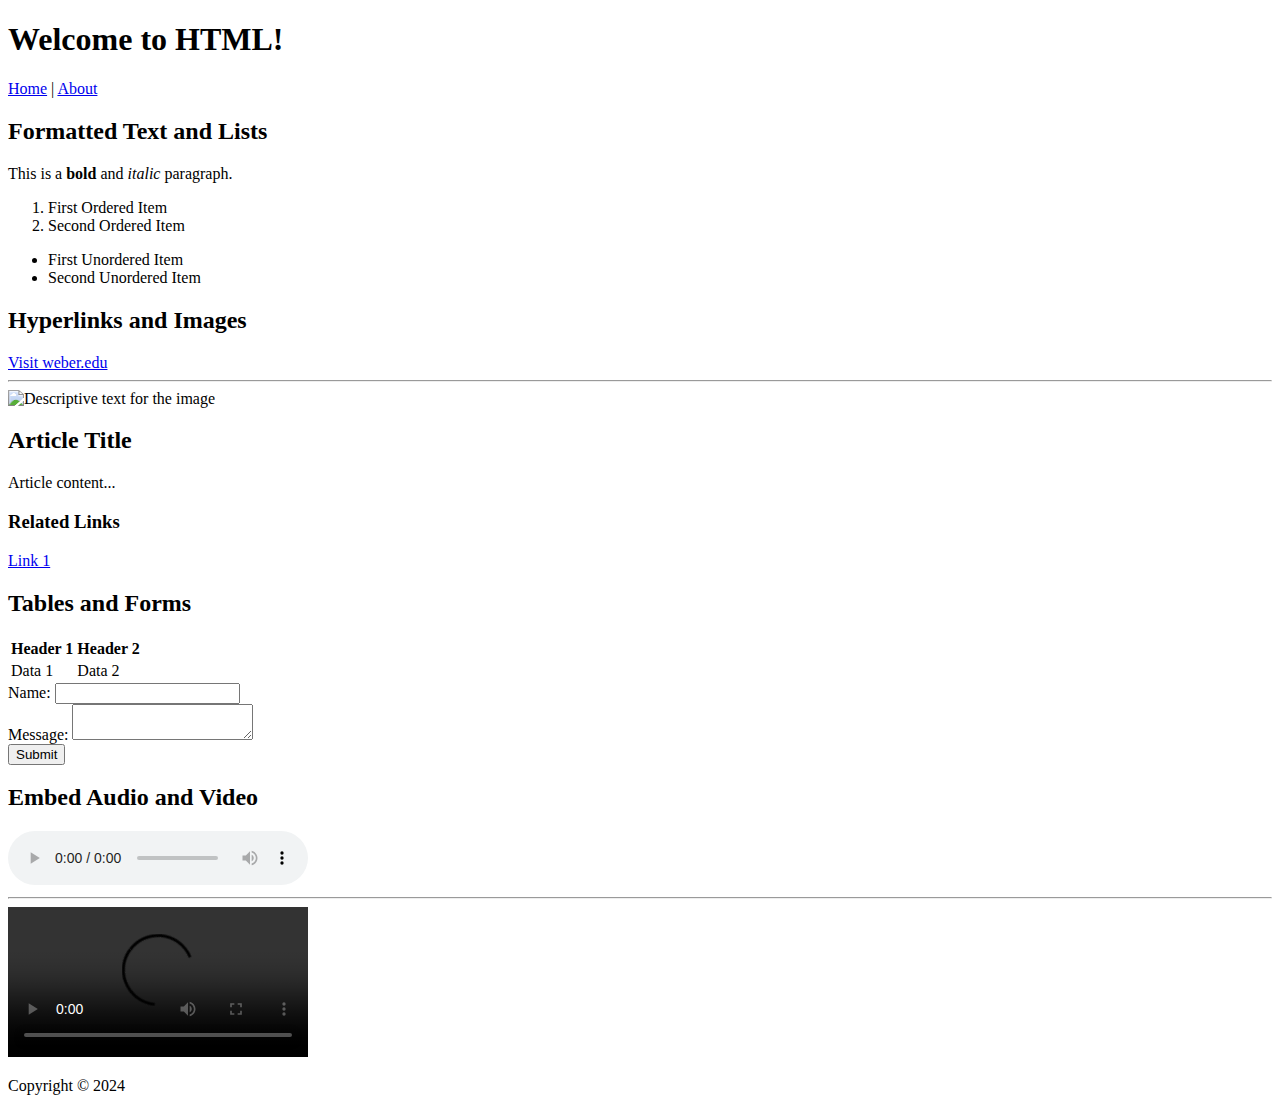
==== assignments/01/index.html @ ed7d11b5 "Initial commit" ====
<!DOCTYPE html>
<html lang="en">

<head>
    <meta charset="UTF-8">
    <meta name="viewport" content="width=device-width, initial-scale=1.0">
    <title>My page</title>
</head>

<body>

    <header>
        <h1>Welcome to HTML!</h1>
    </header>

    <nav>
        <a href="#">Home</a> | <a href="#">About</a>
    </nav>

    <main>
        <section>
            <h2>Formatted Text and Lists</h2>
            <p>This is a <strong>bold</strong> and <em>italic</em> paragraph.</p>
            <ol>
                <li>First Ordered Item</li>
                <li>Second Ordered Item</li>
            </ol>
            <ul>
                <li>First Unordered Item</li>
                <li>Second Unordered Item</li>
            </ul>
        </section>

        <section>
            <h2>Hyperlinks and Images</h2>
            <a href="https://weber.edu">Visit weber.edu</a>
            <hr>
            <img width="320" src="https://source.unsplash.com/random/900x700/?fruit"
                alt="Descriptive text for the image">
        </section>

        <section>
            <article>
                <h2>Article Title</h2>
                <p>Article content...</p>
            </article>
            <aside>
                <h3>Related Links</h3>
                <a href="#">Link 1</a>
            </aside>
        </section>

        <section>
            <h2>Tables and Forms</h2>
            <table>
                <tr>
                    <th>Header 1</th>
                    <th>Header 2</th>
                </tr>
                <tr>
                    <td>Data 1</td>
                    <td>Data 2</td>
                </tr>
            </table>

            <form>
                <label for="name">Name:</label>
                <input type="text" id="name" name="name"><br>
                <label for="message">Message:</label>
                <textarea id="message" name="message"></textarea><br>
                <button type="submit">Submit</button>
            </form>
        </section>
        <section>
            <h2>Embed Audio and Video</h2>
            <audio controls>
                <source src="https://www.w3schools.com/html/horse.mp3" type="audio/mpeg">
                Your browser does not support the audio element.
            </audio>
            <hr>
            <video controls>
                <source src="http://commondatastorage.googleapis.com/gtv-videos-bucket/sample/BigBuckBunny.mp4"
                    type="video/mp4">
                Your browser does not support the video tag.
            </video>
        </section>
    </main>

    <footer>
        <p>Copyright © 2024</p>
    </footer>

</body>

</html>
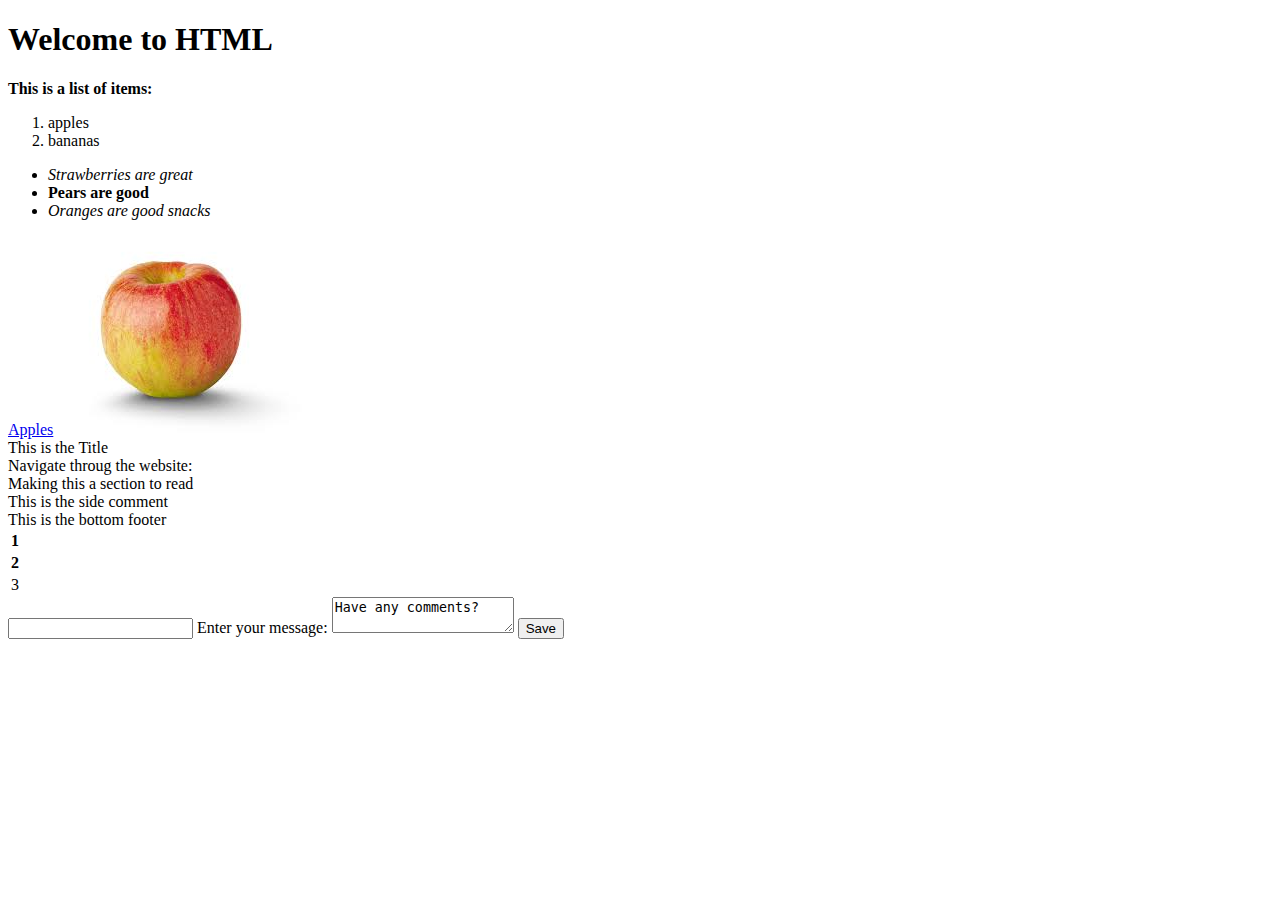
==== commit 686cdf0e: "updated index.html" ====
--- a/assignments/01/index.html
+++ b/assignments/01/index.html
@@ -1,95 +1,57 @@
 <!DOCTYPE html>
 <html lang="en">
+  <head>
+    <meta charset="UTF-8" />
+    <meta name="viewport" content="width=device-width, initial-scale=1.0" />
+    <title>Document</title>
+  </head>
+  <body>
+    <h1>Welcome to HTML</h1>
+    <b>This is a list of items:</b>
+    <ol>
+      <li>apples</li>
+      <li>bananas</li>
+    </ol>
+    <ul>
+      <li><i>Strawberries are great</i></li>
+      <li><strong>Pears are good</strong></li>
+      <li><em>Oranges are good snacks</em></li>
+    </ul>
 
-<head>
-    <meta charset="UTF-8">
-    <meta name="viewport" content="width=device-width, initial-scale=1.0">
-    <title>My page</title>
-</head>
-
-<body>
+    <a href="https://www.apple.com/">Apples</a>
+    <img
+      src="[data-uri]"
+      alt=""
+    />
 
     <header>
-        <h1>Welcome to HTML!</h1>
+      <main>This is the Title</main>
+      <nav>Navigate throug the website:</nav>
     </header>
+    <article>
+      <section>Making this a section to read</section>
+      <aside>This is the side comment</aside>
+    </article>
+    <footer>This is the bottom footer</footer>
 
-    <nav>
-        <a href="#">Home</a> | <a href="#">About</a>
-    </nav>
-
-    <main>
-        <section>
-            <h2>Formatted Text and Lists</h2>
-            <p>This is a <strong>bold</strong> and <em>italic</em> paragraph.</p>
-            <ol>
-                <li>First Ordered Item</li>
-                <li>Second Ordered Item</li>
-            </ol>
-            <ul>
-                <li>First Unordered Item</li>
-                <li>Second Unordered Item</li>
-            </ul>
-        </section>
-
-        <section>
-            <h2>Hyperlinks and Images</h2>
-            <a href="https://weber.edu">Visit weber.edu</a>
-            <hr>
-            <img width="320" src="https://source.unsplash.com/random/900x700/?fruit"
-                alt="Descriptive text for the image">
-        </section>
-
-        <section>
-            <article>
-                <h2>Article Title</h2>
-                <p>Article content...</p>
-            </article>
-            <aside>
-                <h3>Related Links</h3>
-                <a href="#">Link 1</a>
-            </aside>
-        </section>
-
-        <section>
-            <h2>Tables and Forms</h2>
-            <table>
-                <tr>
-                    <th>Header 1</th>
-                    <th>Header 2</th>
-                </tr>
-                <tr>
-                    <td>Data 1</td>
-                    <td>Data 2</td>
-                </tr>
-            </table>
-
-            <form>
-                <label for="name">Name:</label>
-                <input type="text" id="name" name="name"><br>
-                <label for="message">Message:</label>
-                <textarea id="message" name="message"></textarea><br>
-                <button type="submit">Submit</button>
-            </form>
-        </section>
-        <section>
-            <h2>Embed Audio and Video</h2>
-            <audio controls>
-                <source src="https://www.w3schools.com/html/horse.mp3" type="audio/mpeg">
-                Your browser does not support the audio element.
-            </audio>
-            <hr>
-            <video controls>
-                <source src="http://commondatastorage.googleapis.com/gtv-videos-bucket/sample/BigBuckBunny.mp4"
-                    type="video/mp4">
-                Your browser does not support the video tag.
-            </video>
-        </section>
-    </main>
-
-    <footer>
-        <p>Copyright © 2024</p>
-    </footer>
-
-</body>
-
+    <table>
+      <tr>
+        <th>1</th>
+      </tr>
+      <tr>
+        <th>2</th>
+      </tr>
+      <tr>
+        <td>3</td>
+      </tr>
+    </table>
+    <form action="">
+      <input type="text" id="name" />
+      <label for="message">Enter your message:</label>
+      <textarea name="comment" id="">Have any comments?</textarea>
+      <button>Save</button>
+    </form>
+    <audio src="horse.ogg">Horse</audio>
+    <video src="https://www.youtube.com/watch?v=Cc0VltVpolo">CLick here</video>
+  </body>
 </html>
